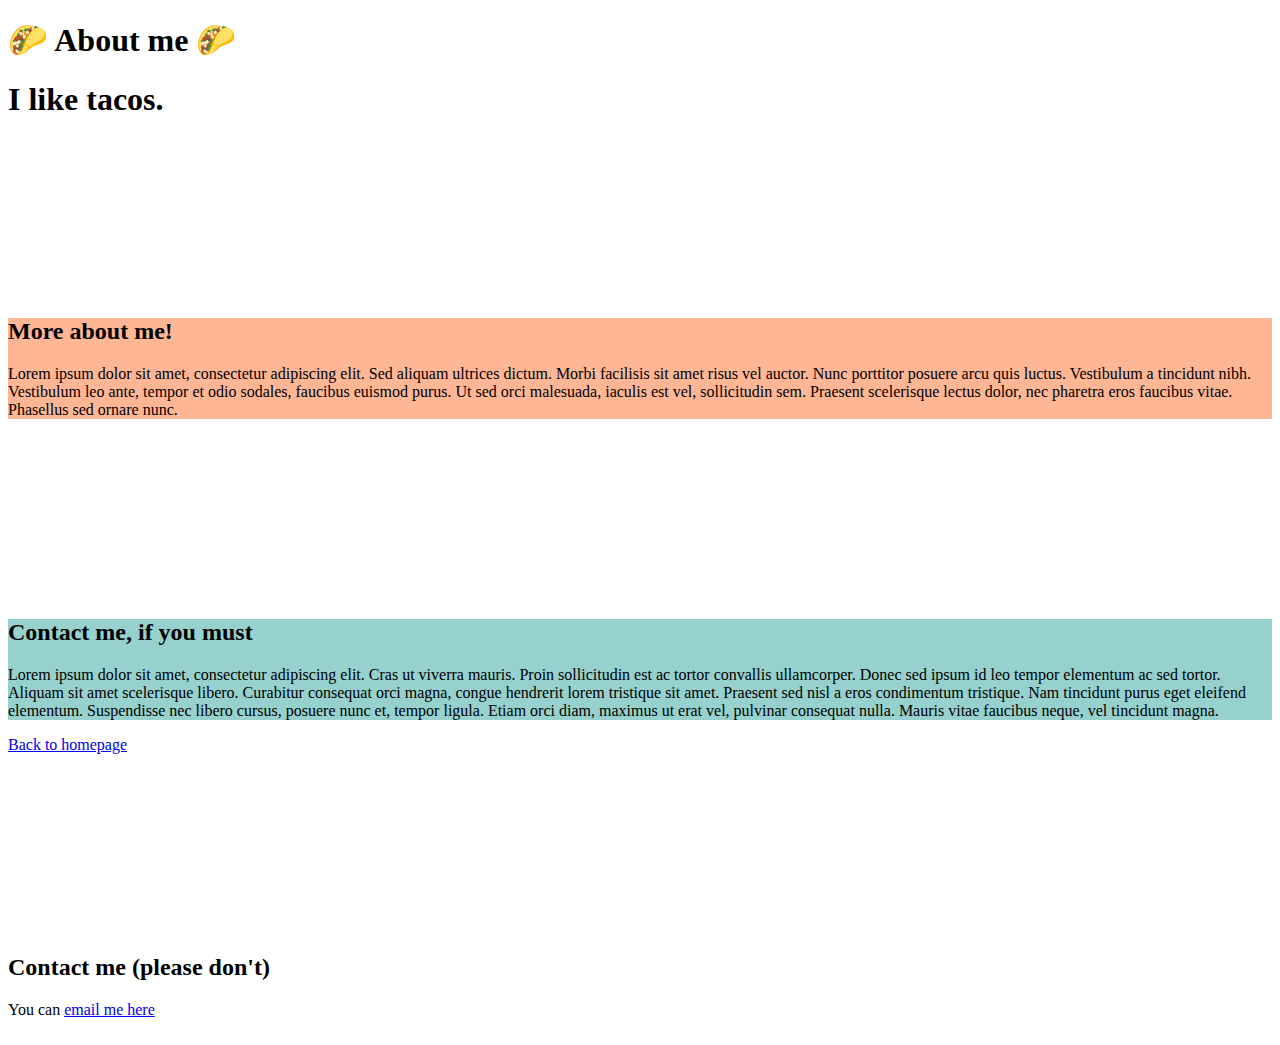
==== about.html @ d85bdb81 "Portfolio #1" ====
<!DOCTYPE html>
<html lang="en">
<head>
    <meta charset="UTF-8">
    <meta http-equiv="X-UA-Compatible" content="IE=edge">
    <meta name="viewport" content="width=device-width, initial-scale=1.0">
    <title> 🌮About me🌮 </title>
    <style>
        h2 {
            margin-top: 200px;
        }
        .email-link:hover {
            color: orange;
        }
        .email-link:visited {
            color: green;
        }
    </style>

</head>
<body>
    <h1> 🌮 About me 🌮 </h1>
    <h1> I like tacos. </h1>

    <div class="row">
        <div class="column" style="background-color:#FFB695;">
            <h2>More about me!</h2>
            <p>Lorem ipsum dolor sit amet, consectetur adipiscing elit. Sed aliquam ultrices dictum. Morbi facilisis sit amet risus vel auctor. Nunc porttitor posuere arcu quis luctus. Vestibulum a tincidunt nibh. Vestibulum leo ante, tempor et odio sodales, faucibus euismod purus. Ut sed orci malesuada, iaculis est vel, sollicitudin sem. Praesent scelerisque lectus dolor, nec pharetra eros faucibus vitae. Phasellus sed ornare nunc.</p>
        </div>
        <div class="column" style="background-color:#96D1CD;">
            <h2>Contact me, if you must</h2>
            <p>Lorem ipsum dolor sit amet, consectetur adipiscing elit. Cras ut viverra mauris. Proin sollicitudin est ac tortor convallis ullamcorper. Donec sed ipsum id leo tempor elementum ac sed tortor. Aliquam sit amet scelerisque libero. Curabitur consequat orci magna, congue hendrerit lorem tristique sit amet. Praesent sed nisl a eros condimentum tristique. Nam tincidunt purus eget eleifend elementum. Suspendisse nec libero cursus, posuere nunc et, tempor ligula. Etiam orci diam, maximus ut erat vel, pulvinar consequat nulla. Mauris vitae faucibus neque, vel tincidunt magna.</p>
        </div>
    </div>



<!--BELOW: BACK TO HOMEPAGE LINK-->
    <a href="index.html"> Back to homepage </a>
<!--ABOVE: BACK TO HOMEPAGE LINK-->

    <h2 id="contact-me"> Contact me (please don't)</h2>

    You can <a href="mailto:kristinkpeters@gmail.com" class="email-link">email me here </a>
    <br />
    <br />

</body>
</html>
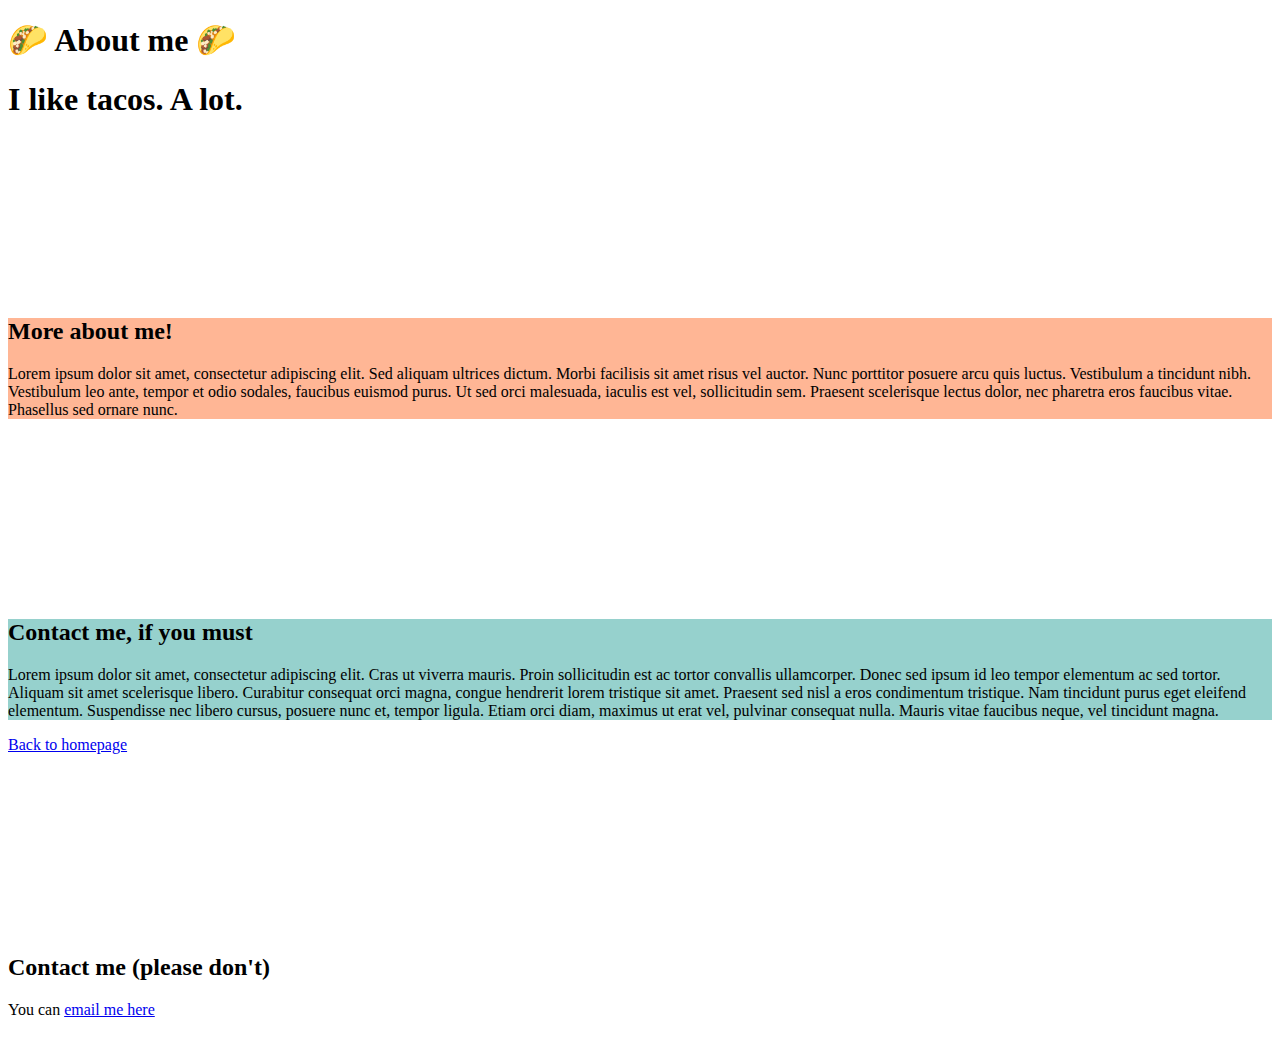
==== commit 2807ead1: "Portfolio #1" ====
--- a/about.html
+++ b/about.html
@@ -20,7 +20,7 @@
 </head>
 <body>
     <h1> 🌮 About me 🌮 </h1>
-    <h1> I like tacos. </h1>
+    <h1> I like tacos. A lot. </h1>
 
     <div class="row">
         <div class="column" style="background-color:#FFB695;">
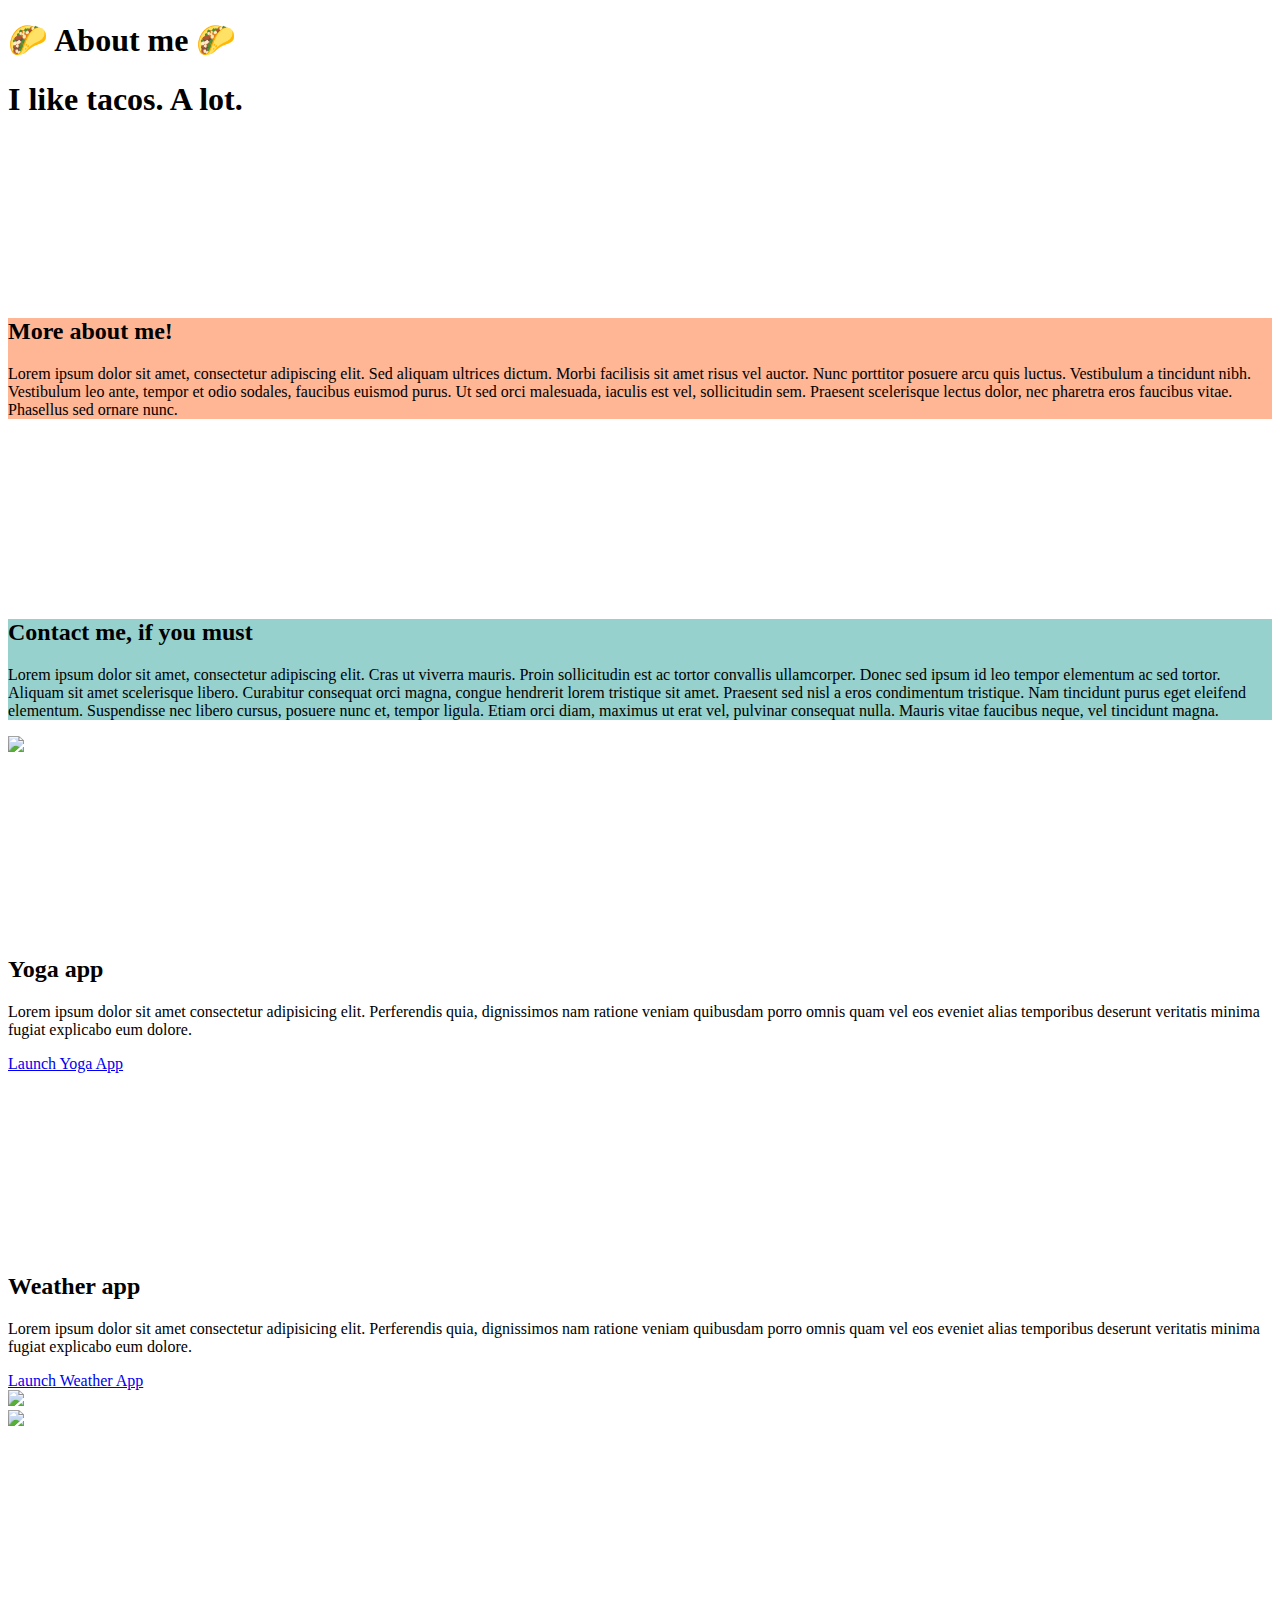
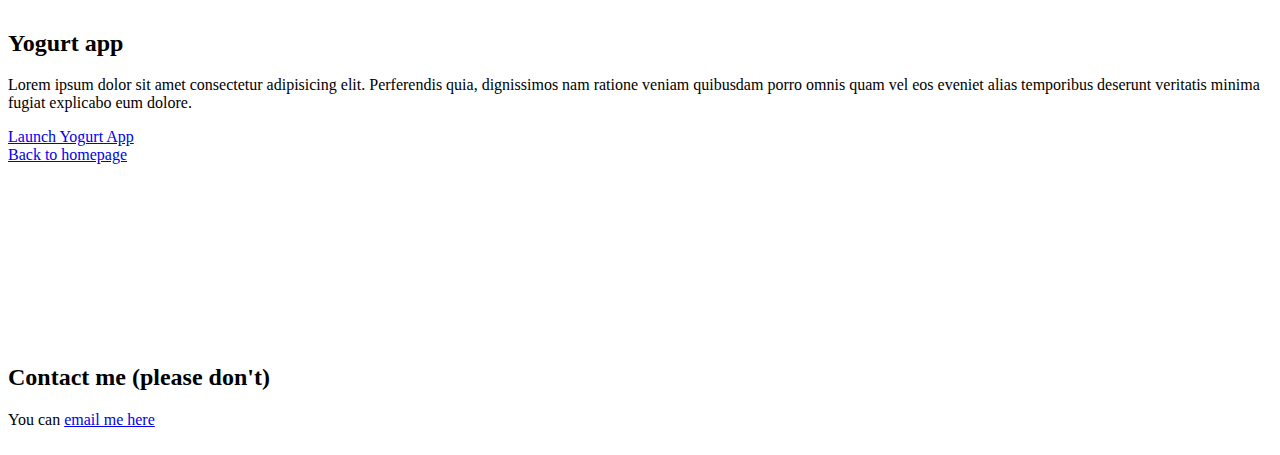
==== commit 2b8e0fc5: "First attempt" ====
--- a/about.html
+++ b/about.html
@@ -32,6 +32,59 @@
             <p>Lorem ipsum dolor sit amet, consectetur adipiscing elit. Cras ut viverra mauris. Proin sollicitudin est ac tortor convallis ullamcorper. Donec sed ipsum id leo tempor elementum ac sed tortor. Aliquam sit amet scelerisque libero. Curabitur consequat orci magna, congue hendrerit lorem tristique sit amet. Praesent sed nisl a eros condimentum tristique. Nam tincidunt purus eget eleifend elementum. Suspendisse nec libero cursus, posuere nunc et, tempor ligula. Etiam orci diam, maximus ut erat vel, pulvinar consequat nulla. Mauris vitae faucibus neque, vel tincidunt magna.</p>
         </div>
     </div>
+    <div class="container">
+        <div class="row">
+          <div class="col-md-6">
+            <img src="images/yoga.png" class="img-fluid rounded" />
+          </div>
+          <div class="col-md-6">
+            <h2 class="mb-3">Yoga app</h2>
+            <p>
+              Lorem ipsum dolor sit amet consectetur adipisicing elit. Perferendis
+              quia, dignissimos nam ratione veniam quibusdam porro omnis quam vel
+              eos eveniet alias temporibus deserunt veritatis minima fugiat
+              explicabo eum dolore.
+            </p>
+            <div class="mt-5">
+              <a href="#" class="primary-link">Launch Yoga App</a>
+            </div>
+          </div>
+        </div>
+        <div class="row mt-5">
+          <div class="col-md-6">
+            <h2 class="mb-3">Weather app</h2>
+            <p>
+              Lorem ipsum dolor sit amet consectetur adipisicing elit. Perferendis
+              quia, dignissimos nam ratione veniam quibusdam porro omnis quam vel
+              eos eveniet alias temporibus deserunt veritatis minima fugiat
+              explicabo eum dolore.
+            </p>
+            <div class="mb-5 mt-5">
+              <a href="#" class="primary-link">Launch Weather App</a>
+            </div>
+          </div>
+          <div class="col-md-6">
+            <img src="images/weather.png" class="img-fluid rounded" />
+          </div>
+        </div>
+        <div class="row mt-5">
+          <div class="col-md-6">
+            <img src="images/yogurt.png" class="img-fluid rounded" />
+          </div>
+          <div class="col-md-6">
+            <h2 class="mb-3">Yogurt app</h2>
+            <p>
+              Lorem ipsum dolor sit amet consectetur adipisicing elit. Perferendis
+              quia, dignissimos nam ratione veniam quibusdam porro omnis quam vel
+              eos eveniet alias temporibus deserunt veritatis minima fugiat
+              explicabo eum dolore.
+            </p>
+            <div class="mt-5">
+              <a href="#" class="primary-link">Launch Yogurt App</a>
+            </div>
+          </div>
+        </div>
+      </div>
 
 
 
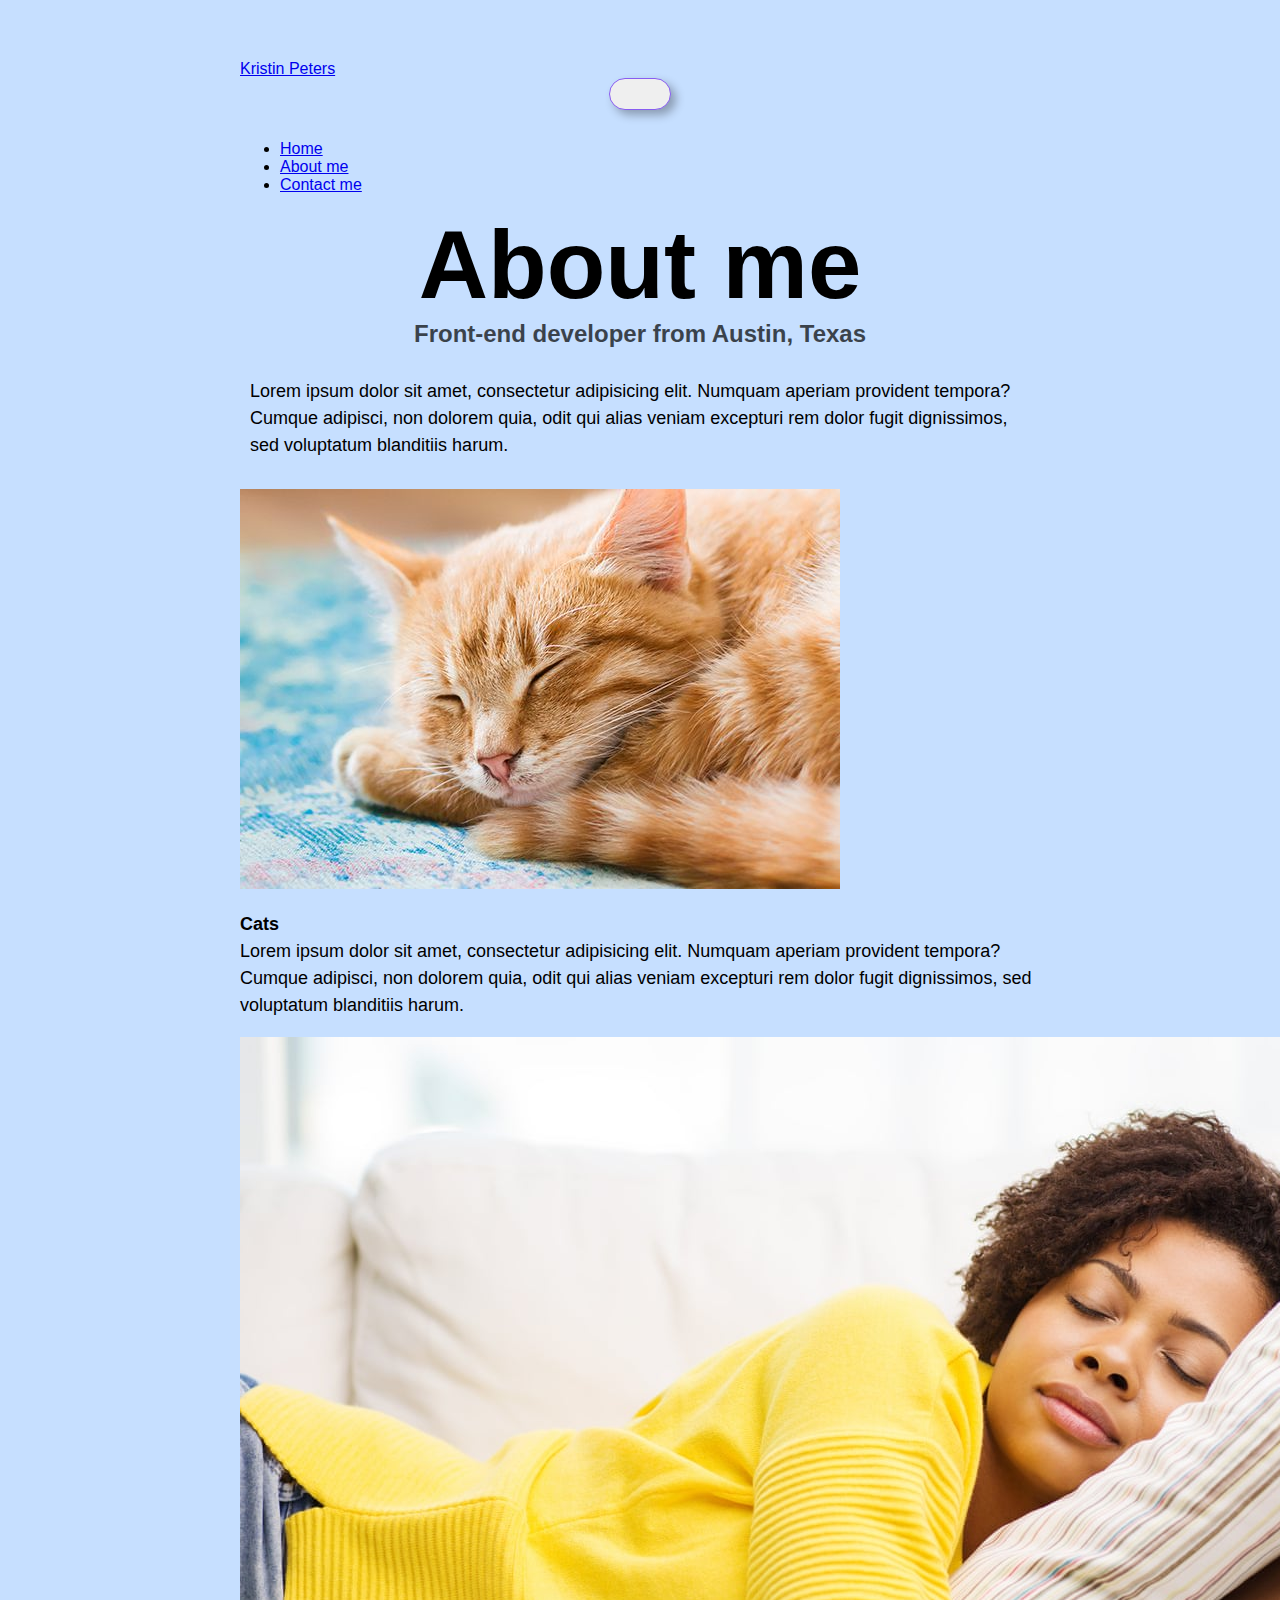
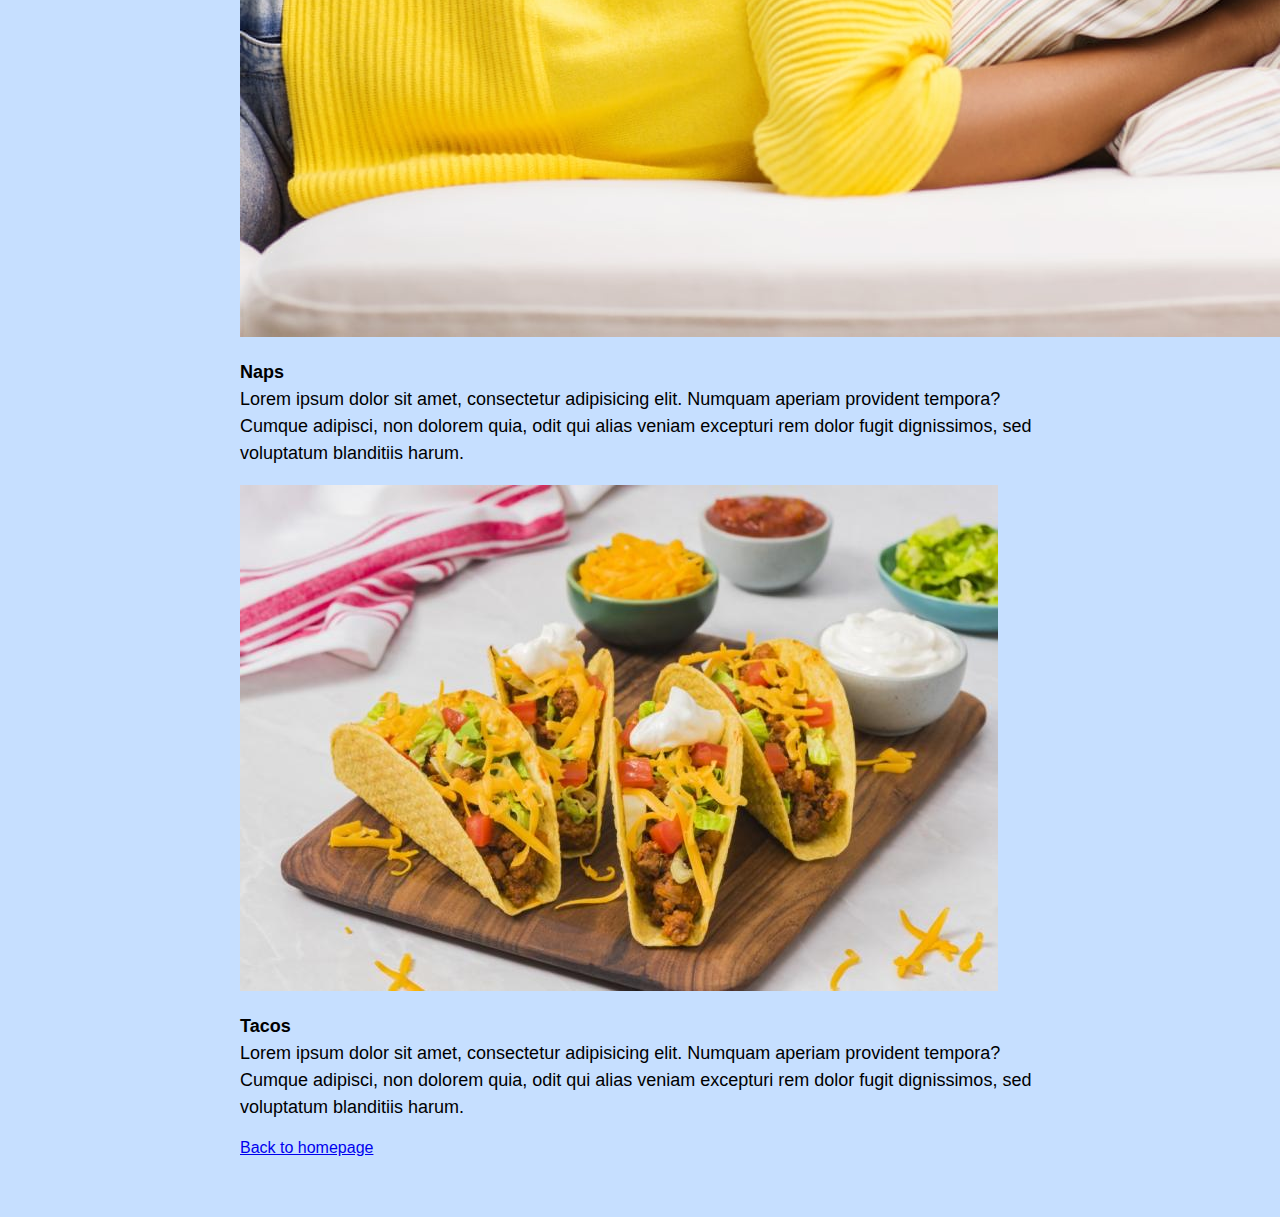
==== commit 02dbf858: "Looking better" ====
--- a/about.html
+++ b/about.html
@@ -1,90 +1,108 @@
 <!DOCTYPE html>
 <html lang="en">
-<head>
-    <meta charset="UTF-8">
-    <meta http-equiv="X-UA-Compatible" content="IE=edge">
-    <meta name="viewport" content="width=device-width, initial-scale=1.0">
-    <title> 🌮About me🌮 </title>
-    <style>
-        h2 {
-            margin-top: 200px;
-        }
-        .email-link:hover {
-            color: orange;
-        }
-        .email-link:visited {
-            color: green;
-        }
-    </style>
-
-</head>
-<body>
-    <h1> 🌮 About me 🌮 </h1>
-    <h1> I like tacos. A lot. </h1>
-
-    <div class="row">
-        <div class="column" style="background-color:#FFB695;">
-            <h2>More about me!</h2>
-            <p>Lorem ipsum dolor sit amet, consectetur adipiscing elit. Sed aliquam ultrices dictum. Morbi facilisis sit amet risus vel auctor. Nunc porttitor posuere arcu quis luctus. Vestibulum a tincidunt nibh. Vestibulum leo ante, tempor et odio sodales, faucibus euismod purus. Ut sed orci malesuada, iaculis est vel, sollicitudin sem. Praesent scelerisque lectus dolor, nec pharetra eros faucibus vitae. Phasellus sed ornare nunc.</p>
+  <head>
+    <meta charset="UTF-8" />
+    <meta http-equiv="X-UA-Compatible" content="IE=edge" />
+    <meta name="viewport" content="width=device-width, initial-scale=1.0" />
+    <link
+      href="https://cdn.jsdelivr.net/npm/bootstrap@5.0.0-beta2/dist/css/bootstrap.min.css"
+      rel="stylesheet"
+      integrity="sha384-BmbxuPwQa2lc/FVzBcNJ7UAyJxM6wuqIj61tLrc4wSX0szH/Ev+nYRRuWlolflfl"
+      crossorigin="anonymous"
+    />
+    <script
+      src="https://cdn.jsdelivr.net/npm/bootstrap@5.0.0-beta2/dist/js/bootstrap.bundle.min.js"
+      integrity="sha384-b5kHyXgcpbZJO/tY9Ul7kGkf1S0CWuKcCD38l8YkeH8z8QjE0GmW1gYU5S9FOnJ0"
+      crossorigin="anonymous"
+    ></script>
+    <link rel="stylesheet" href="style.css" />
+    <title>About Kristin</title>
+  </head>
+  <body>
+    <nav class="navbar navbar-expand-lg navbar-light bg-light fixed-top">
+      <div class="container">
+        <a class="navbar-brand" href="index.html">Kristin Peters</a>
+        <button
+          class="navbar-toggler"
+          type="button"
+          data-bs-toggle="collapse"
+          data-bs-target="#navbarNav"
+          aria-controls="navbarNav"
+          aria-expanded="false"
+          aria-label="Toggle navigation"
+        >
+          <span class="navbar-toggler-icon"></span>
+        </button>
+        <div class="collapse navbar-collapse" id="navbarNav">
+          <ul class="navbar-nav">
+            <li class="nav-item">
+              <a class="nav-link" aria-current="page" href="index.html">Home</a>
+            </li>
+            <li class="nav-item">
+              <a class="nav-link active" href="about.html">About me</a>
+            </li>
+            <li class="nav-item">
+              <a class="nav-link" href="about.html#contact">Contact me</a>
+            </li>
+          </ul>
         </div>
-        <div class="column" style="background-color:#96D1CD;">
-            <h2>Contact me, if you must</h2>
-            <p>Lorem ipsum dolor sit amet, consectetur adipiscing elit. Cras ut viverra mauris. Proin sollicitudin est ac tortor convallis ullamcorper. Donec sed ipsum id leo tempor elementum ac sed tortor. Aliquam sit amet scelerisque libero. Curabitur consequat orci magna, congue hendrerit lorem tristique sit amet. Praesent sed nisl a eros condimentum tristique. Nam tincidunt purus eget eleifend elementum. Suspendisse nec libero cursus, posuere nunc et, tempor ligula. Etiam orci diam, maximus ut erat vel, pulvinar consequat nulla. Mauris vitae faucibus neque, vel tincidunt magna.</p>
-        </div>
+      </div>
+    </nav>
+    <h1 class="text-center">About me</h1>
+    <h3 class="text-center">Front-end developer from Austin, Texas</h3>
+    <div class="about-paragraphs text-center">
+      <p>
+        Lorem ipsum dolor sit amet, consectetur adipisicing elit. Numquam
+        aperiam provident tempora? Cumque adipisci, non dolorem quia, odit qui
+        alias veniam excepturi rem dolor fugit dignissimos, sed voluptatum
+        blanditiis harum.
+      </p>
     </div>
     <div class="container">
-        <div class="row">
-          <div class="col-md-6">
-            <img src="images/yoga.png" class="img-fluid rounded" />
-          </div>
-          <div class="col-md-6">
-            <h2 class="mb-3">Yoga app</h2>
-            <p>
-              Lorem ipsum dolor sit amet consectetur adipisicing elit. Perferendis
-              quia, dignissimos nam ratione veniam quibusdam porro omnis quam vel
-              eos eveniet alias temporibus deserunt veritatis minima fugiat
-              explicabo eum dolore.
-            </p>
-            <div class="mt-5">
-              <a href="#" class="primary-link">Launch Yoga App</a>
-            </div>
-          </div>
+      <div class="row">
+        <div class="col-sm-4">
+          <img src="images/cat.png" class="img-fluid p-2 shadow rounded" />
+          <p>
+            <strong> Cats </strong> <br />
+            Lorem ipsum dolor sit amet, consectetur adipisicing elit. Numquam
+            aperiam provident tempora? Cumque adipisci, non dolorem quia, odit
+            qui alias veniam excepturi rem dolor fugit dignissimos, sed
+            voluptatum blanditiis harum.
+          </p>
         </div>
-        <div class="row mt-5">
-          <div class="col-md-6">
-            <h2 class="mb-3">Weather app</h2>
-            <p>
-              Lorem ipsum dolor sit amet consectetur adipisicing elit. Perferendis
-              quia, dignissimos nam ratione veniam quibusdam porro omnis quam vel
-              eos eveniet alias temporibus deserunt veritatis minima fugiat
-              explicabo eum dolore.
-            </p>
-            <div class="mb-5 mt-5">
-              <a href="#" class="primary-link">Launch Weather App</a>
-            </div>
-          </div>
-          <div class="col-md-6">
-            <img src="images/weather.png" class="img-fluid rounded" />
-          </div>
+        <div class="col-sm-4">
+          <img src="images/nap.png" class="img-fluid p-2 shadow rounded" />
+          <p>
+            <strong> Naps </strong> <br />
+            Lorem ipsum dolor sit amet, consectetur adipisicing elit. Numquam
+            aperiam provident tempora? Cumque adipisci, non dolorem quia, odit
+            qui alias veniam excepturi rem dolor fugit dignissimos, sed
+            voluptatum blanditiis harum.
+          </p>
         </div>
-        <div class="row mt-5">
-          <div class="col-md-6">
-            <img src="images/yogurt.png" class="img-fluid rounded" />
-          </div>
-          <div class="col-md-6">
-            <h2 class="mb-3">Yogurt app</h2>
-            <p>
-              Lorem ipsum dolor sit amet consectetur adipisicing elit. Perferendis
-              quia, dignissimos nam ratione veniam quibusdam porro omnis quam vel
-              eos eveniet alias temporibus deserunt veritatis minima fugiat
-              explicabo eum dolore.
-            </p>
-            <div class="mt-5">
-              <a href="#" class="primary-link">Launch Yogurt App</a>
-            </div>
-          </div>
+        <div class="col-sm-4">
+          <img src="images/tacos.png" class="img-fluid p-2 shadow rounded" />
+          <p>
+            <strong> Tacos </strong> <br />
+            Lorem ipsum dolor sit amet, consectetur adipisicing elit. Numquam
+            aperiam provident tempora? Cumque adipisci, non dolorem quia, odit
+            qui alias veniam excepturi rem dolor fugit dignissimos, sed
+            voluptatum blanditiis harum.
+          </p>
         </div>
       </div>
+    </div>
+
+
+
+
+
+    
+
+
+
+
+
 
 
 
@@ -92,11 +110,5 @@
     <a href="index.html"> Back to homepage </a>
 <!--ABOVE: BACK TO HOMEPAGE LINK-->
 
-    <h2 id="contact-me"> Contact me (please don't)</h2>
-
-    You can <a href="mailto:kristinkpeters@gmail.com" class="email-link">email me here </a>
-    <br />
-    <br />
-
 </body>
 </html>--- a/style.css
+++ b/style.css
@@ -0,0 +1,104 @@
+body {
+    font-family: 'Gill Sans', 'Gill Sans MT', Calibri, 'Trebuchet MS', sans-serif;
+    padding: 0 20px;
+    background: var(--gradient); 
+    margin-top: 100px;
+    margin: 60px auto;
+    max-width: 800px;
+    background-color: rgb(198, 223, 255);
+}
+
+button {
+  display: block;
+  margin: 0 auto 30px auto;
+  padding: 15px 30px;
+  font-size: 18px;
+  color: #885df1;
+  border: 1px solid #885df1;
+  border-radius: 30px;
+  box-shadow: 5px 5px 10px rgba(0, 0, 0, 0.3);
+  transition: all 200ms ease-in-out;
+}
+button:hover {
+  color: purple;
+}
+
+h1,
+h2,
+h3 {
+  text-align: center;
+  margin: 0;
+}
+
+h1 {
+  font-size: 96px;
+}
+
+h2 {
+  font-size: 48px;
+}
+
+h3 {
+  font-size: 24px;
+  opacity: 0.7;
+}
+
+p {
+  font-size: 18px;
+  line-height: 1.5;
+}
+
+.navigation-links {
+  display: flex;
+  margin-top: 40px;
+  justify-content: center;
+}
+
+.navigation-links a {
+  margin: 20px;
+}
+
+.primary-link {
+  border-radius: 4px;
+  padding: 20px 15px;
+  text-decoration: none;
+  text-transform: capitalize;
+  background: var(--primary-color);
+  box-shadow: var(--box-shadow);
+  color: white;
+}
+
+.secondary-link {
+  border-radius: 4px;
+  padding: 20px 15px;
+  text-decoration: none;
+  text-transform: capitalize;
+  color: var(--primary-color);
+  border: 1px solid var(--primary-color);
+}
+
+.homepage-link {
+  color: var(--primary-color);
+  text-align: center;
+  display: block;
+}
+
+.about-paragraphs {
+  margin: 30px 0;
+}
+
+.about-paragraphs p {
+  margin: 10px;
+}
+
+.email-link {
+  display: flex;
+  justify-content: center;
+  color: var(--primary-color);
+  font-size: 28px;
+  text-decoration: none;
+}
+
+.email-link:hover {
+  text-decoration: underline;
+}
